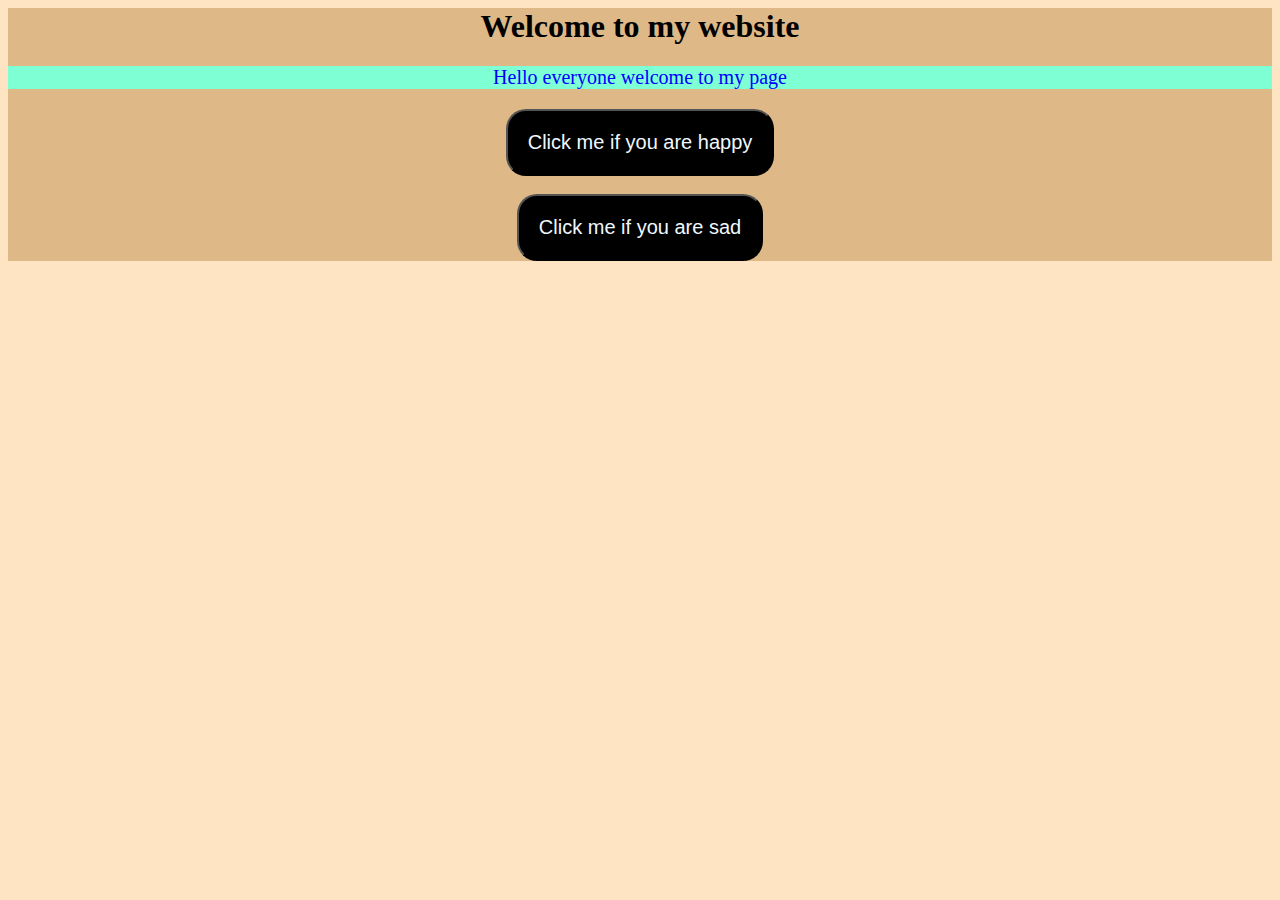
==== file.html @ 30297574 "heheheh" ====
<html>
    <head>
        <title>
            Learning CSS
        </title>
        <style>
            p{
            background-color: aquamarine; color: blue; font-size:20px ;
            }
            button{
                background-color: black; color: aliceblue;

            }
            body{
                background-color: bisque;
            }
            div{
                background-color: burlywood;
            }
            button{
                border-radius: 20px; padding: 20px; font-size: 20px;
            }
        </style>
            
            
        
    </head>
    <body>
        <div>
            <center> <h1>Welcome to my website</h1></center>
            <center>
        
        <p>Hello everyone welcome to my page</p></center>
        <center><button>Click me if you are happy</button><br><br></center>
        <center><button>Click me if you are sad</button></center>
        </div>
    </body>
</html>
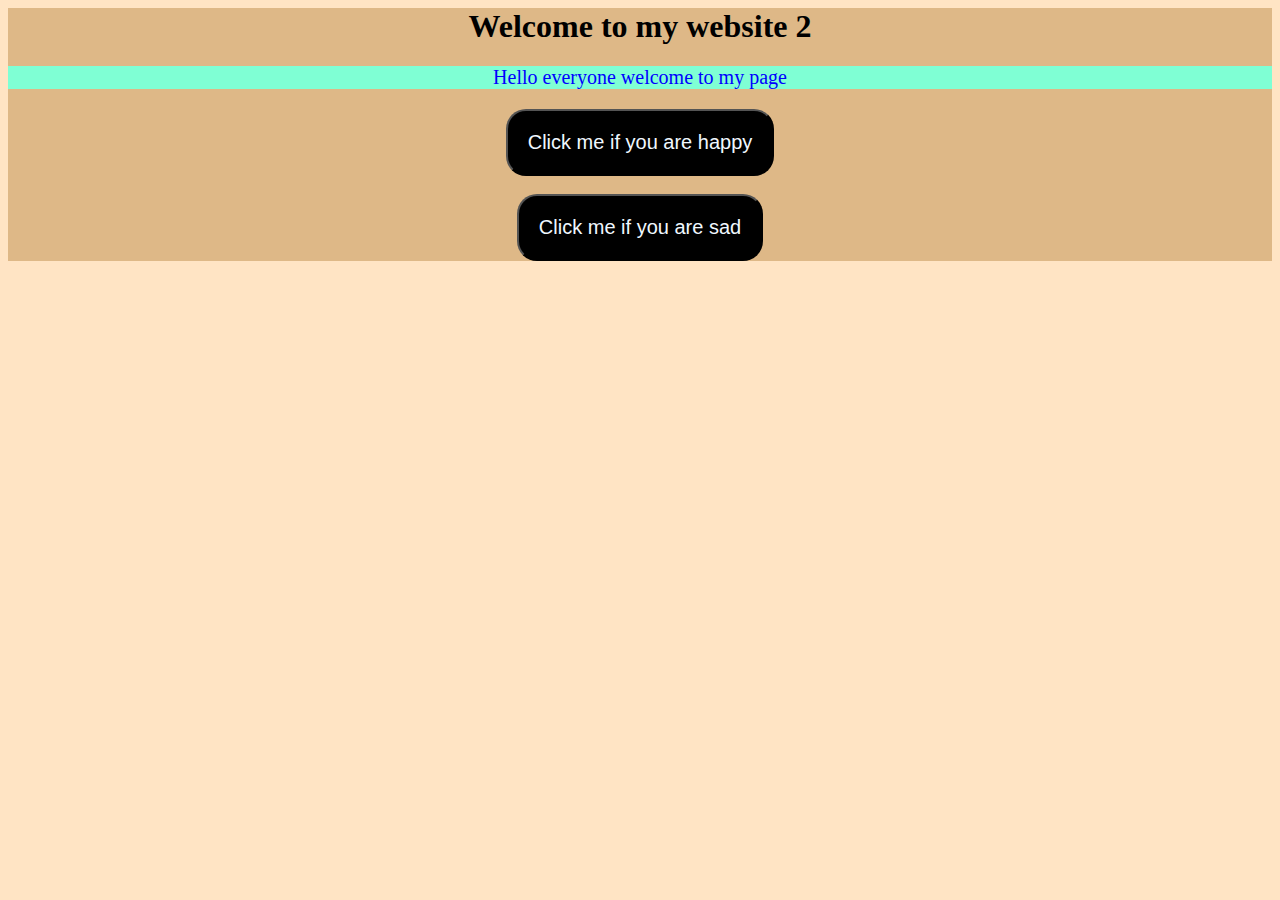
==== commit b1e48fc5: "Update file.html" ====
--- a/file.html
+++ b/file.html
@@ -27,7 +27,7 @@
     </head>
     <body>
         <div>
-            <center> <h1>Welcome to my website</h1></center>
+            <center> <h1>Welcome to my website 2</h1></center>
             <center>
         
         <p>Hello everyone welcome to my page</p></center>
@@ -35,4 +35,4 @@
         <center><button>Click me if you are sad</button></center>
         </div>
     </body>
-</html>+</html>
